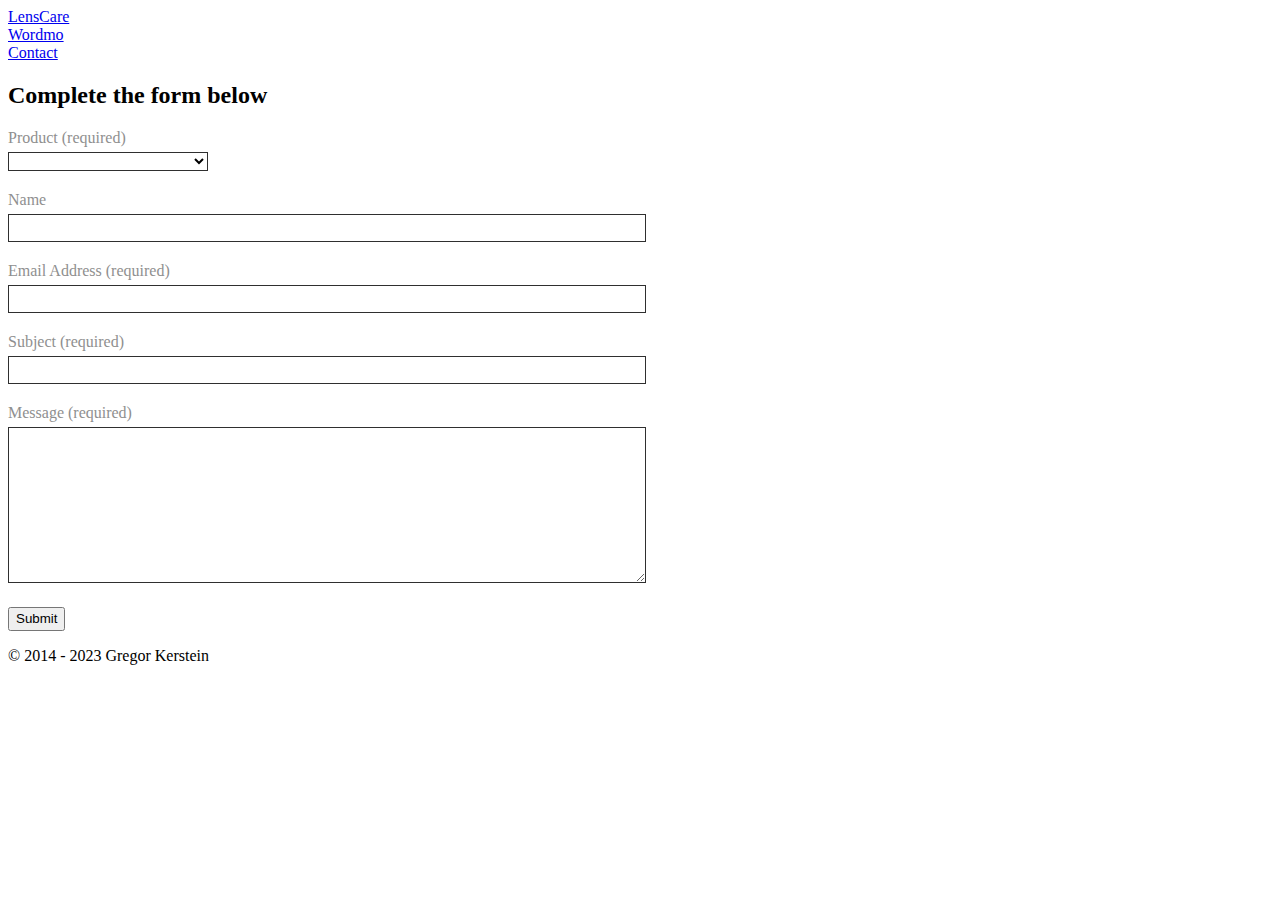
==== contact/index.html @ 10d66a30 "Add contact subfolder (fix current link on App Store)." ====
<!DOCTYPE html>
<html>
<head>
<link rel="stylesheet" type="text/css" href="style.css" media="screen" />
<meta name="viewport" content="width=device-width, initial-scale=1" />
<style>
    form label {
        color: #8F8F8F;
    }
    form .form-item {
        margin-top: 20px;
    }
    form .form-item label {
        margin-bottom: 5px;
    }
    input, label {
        display: block;
    }
    input {
        height: 24px;
    }
    select {
        min-width: 200px;
        border: solid 1px #2F2F2F;
        background-color: white;
    }
    textarea {
        width: 50%;
        min-height: 150px;
        outline: none !important;
        border: solid 1px red;
    }
    input[type=text], input[type=email], textarea {
        width: 50%;
        border: solid 1px #2F2F2F;
    }
    @media only screen and (hover: none) and (pointer: coarse) {
        textarea {
            width: 90%;
        }
        input[type=text], input[type=email], textarea {
            width: 90%;
        }
    }
</style>
</head>
<body>
<div id="navigation">
    <div class="navigation-item">
        <a href="index.html">LensCare</a>
    </div>
    <div class="navigation-item">
        <a href="wordmo.html">Wordmo</a>
    </div>
    <div class="navigation-item selected">
        <a href="contact.html">Contact</a>
    </div>
</div>
<div id="main-container">
    <h2>Complete the form below</h2>
    <form id="contact" method="post" action="https://api.staticforms.xyz/submit">
        <input type="hidden" name="accessKey" value="7293a0f9-8a7f-4735-b2c1-76af44651e4e">
        <input type="hidden" name="redirectTo" value="https://www.gregorke.com/contact-done.html">
        <input type="text" name="honeypot" style="display: none;">
        <div class="form-item">
            <label for="product">Product (required)</label>
            <select name="$product" id="product" required>
                <option value=""></option>
                <option value="LensCare">LensCare</option>
                <option value="Wordmo">Wordmo</option>
            </select>
        </div>
        <div class="form-item">
            <label for="name">Name</label>
            <input type="text" id="name" name="name">
        </div>
        <div class="form-item">
            <label for="email">Email Address (required)</label>
            <input type="email" id="email" name="email" required>
        </div>
        <div class="form-item">
            <label for="subject">Subject (required)</label>
            <input type="text" id="subject" name="subject" required>
        </div>
        <div class="form-item">
            <label for="message">Message (required)</label>
            <textarea id="message" name="message" form="contact" required></textarea>
        </div>
        <div class="form-item">
            <input type="submit" id="submit-button">
        </div>
    </form>
    <div id="copyright">
        <p>&#169; 2014 - 2023 Gregor Kerstein</p>
    </div>
</div>    
</body>
</html>
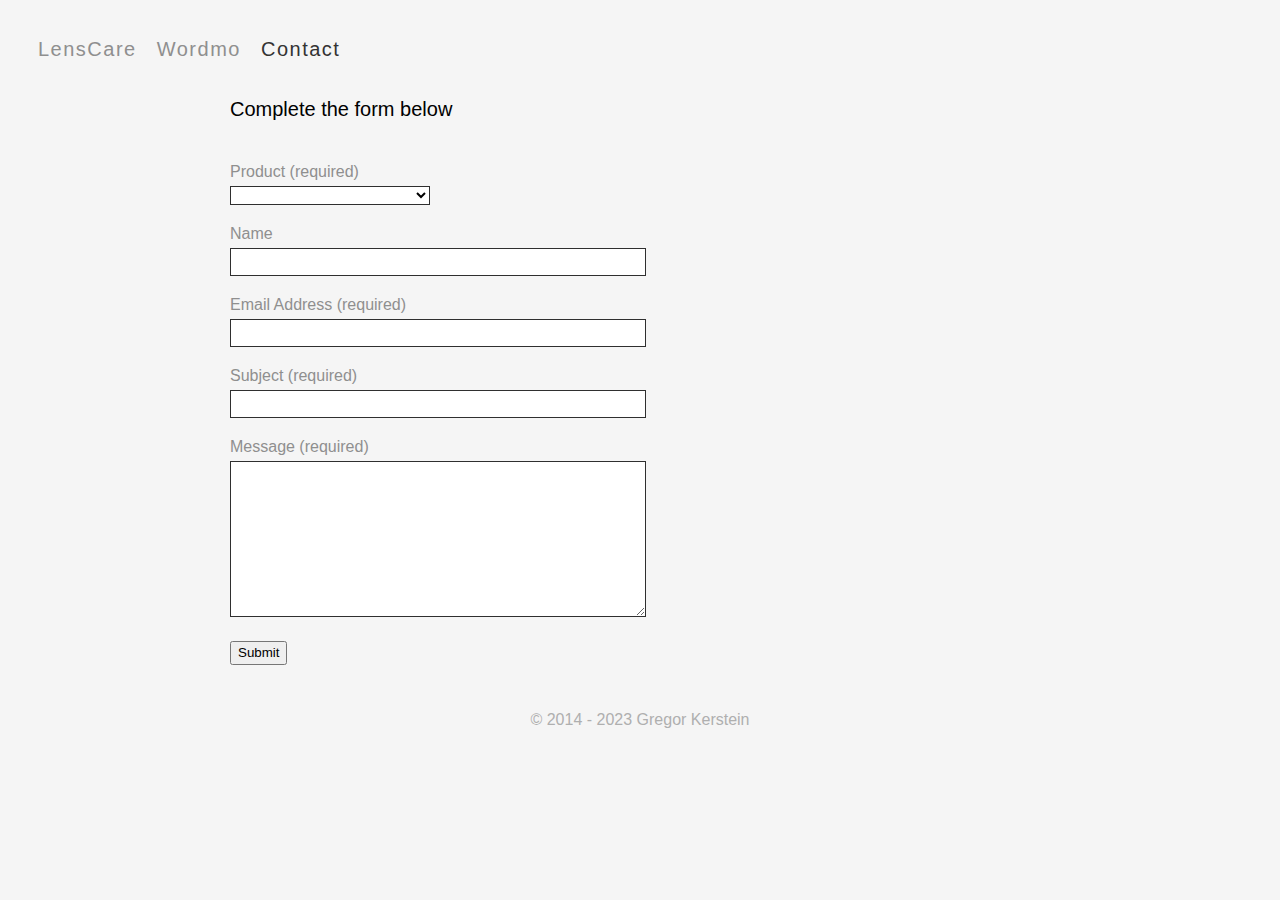
==== commit ee1d4276: "Fix links on contacts subfolder." ====
--- a/contact/index.html
+++ b/contact/index.html
@@ -47,13 +47,13 @@
 <body>
 <div id="navigation">
     <div class="navigation-item">
-        <a href="index.html">LensCare</a>
+        <a href="../index.html">LensCare</a>
     </div>
     <div class="navigation-item">
-        <a href="wordmo.html">Wordmo</a>
+        <a href="../wordmo.html">Wordmo</a>
     </div>
     <div class="navigation-item selected">
-        <a href="contact.html">Contact</a>
+        <a href="../contact.html">Contact</a>
     </div>
 </div>
 <div id="main-container">
--- a/contact/style.css
+++ b/contact/style.css
@@ -0,0 +1,118 @@
+h1 {
+    text-align: center;
+    font-size: 34px;
+    letter-spacing: 2px;
+}
+h2 {
+    font-size: 20px;
+    font-weight: 500;
+    margin-bottom: 22px;
+}
+h3 {
+    font-size: 18px;
+    font-weight: 500;
+    margin-bottom: 0px;
+}
+body {
+    font-family: Sans-Serif;
+    background-color: #F5F5F5;
+}
+p {
+    color: #8F8F8F;
+}
+a {
+    color: #000000;
+}
+a:hover {
+    text-decoration: none;
+}
+#navigation {
+    display: flex;
+    padding-left: 30px;
+    padding-top: 30px;
+}
+#navigation .navigation-item {
+    margin-right: 20px;
+    font-size: 20px;
+    font-weight: 500;
+    letter-spacing: 1.5px;
+    color: #8F8F8F;
+}
+#navigation a {
+    color: #8F8F8F;
+    text-decoration: none;
+}
+#navigation .selected a {
+    color: #333333;
+    text-decoration: none;
+}
+#main-container {
+    display: flex;
+    flex-direction: column;
+    max-width: 820px;
+    margin: 0 auto;
+    padding: 20px;
+}
+#description {
+    text-align: center;
+    margin-bottom: 60px;
+    line-height: 1.8;
+}
+#gallery {
+    display: flex;
+    flex-direction: row;
+    justify-content: space-between;
+}
+#gallery p {
+    line-height: 1.4;
+}
+#download-badge-container {
+    display: flex;
+    justify-content: center;
+    padding: 25px 0px;
+}
+#privacy-policy h2 {
+    text-align: center;
+}
+#privacy-policy p {
+    line-height: 1.8;
+}
+#copyright {
+    margin-top: 30px;
+    text-align: center;
+}
+#copyright p {
+    color: #AFAFAF;
+}
+.gallery-item {
+    width: 30%;
+}
+.gallery-item p {
+    margin-top: 10px;
+    font-size: 0.9em;
+}
+@media only screen and (hover: none) and (pointer: coarse) {
+    h1 {
+        letter-spacing: 0;
+        margin-top: 0;
+    }
+    #gallery {
+        flex-direction: column;
+    }
+    .gallery-item {
+        align-self: center;
+        width: 90%;
+    }
+    #navigation {
+        justify-content: center;
+        margin-top: 20px;
+        border-bottom: solid 1px #dddddd;
+        padding-bottom: 20px;
+    }
+    #navigation .navigation-item {
+        letter-spacing: 1px;
+    }
+    #navigation a {
+        font-weight: 600;
+    }
+}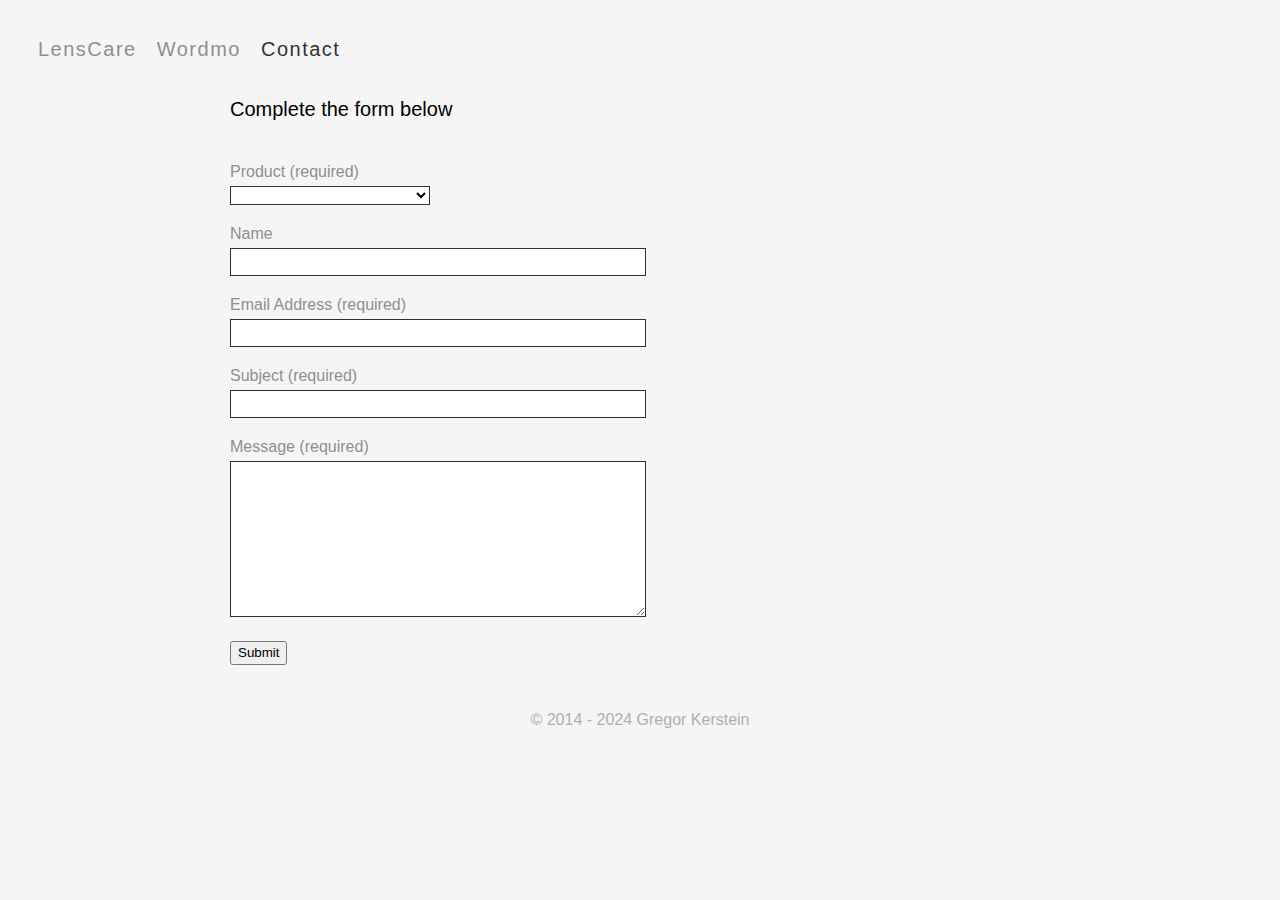
==== commit db24e7c8: "Update copyright years." ====
--- a/contact/index.html
+++ b/contact/index.html
@@ -91,7 +91,7 @@
         </div>
     </form>
     <div id="copyright">
-        <p>&#169; 2014 - 2023 Gregor Kerstein</p>
+        <p>&#169; 2014 - 2024 Gregor Kerstein</p>
     </div>
 </div>    
 </body>
